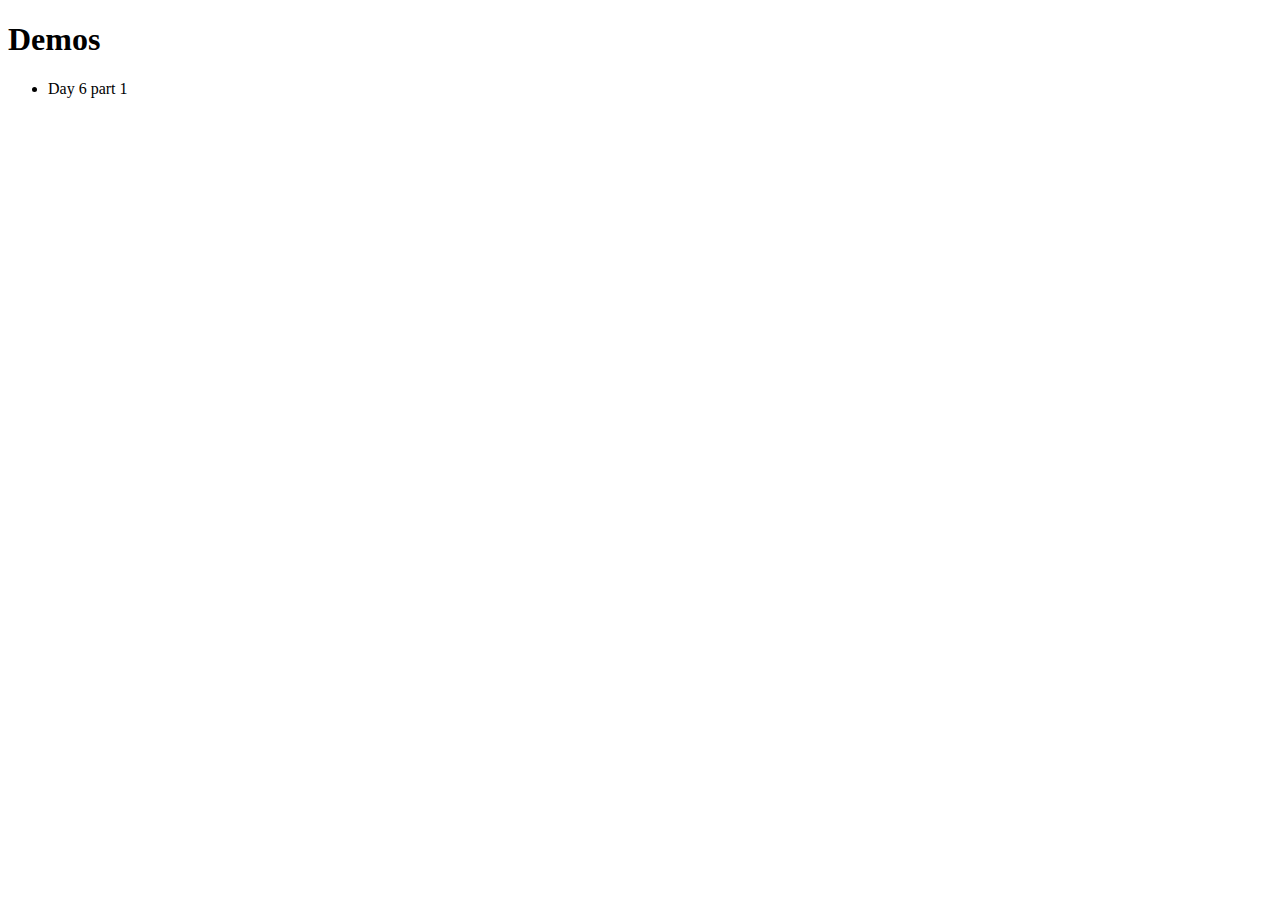
==== index.html @ e8732927 "🚧 Demos" ====
<!DOCTYPE html>
<html lang="en">
<head>
    <meta charset="UTF-8">
    <meta name="viewport" content="width=device-width, initial-scale=1.0">
    <title>Advent of code 2024 demos</title>
</head>
<body>
    <h1>Demos</h1>
    <ul>
        <li><a href="./demos/6-1.html"></a>Day 6 part 1</li>
    </ul>
</body>
</html>
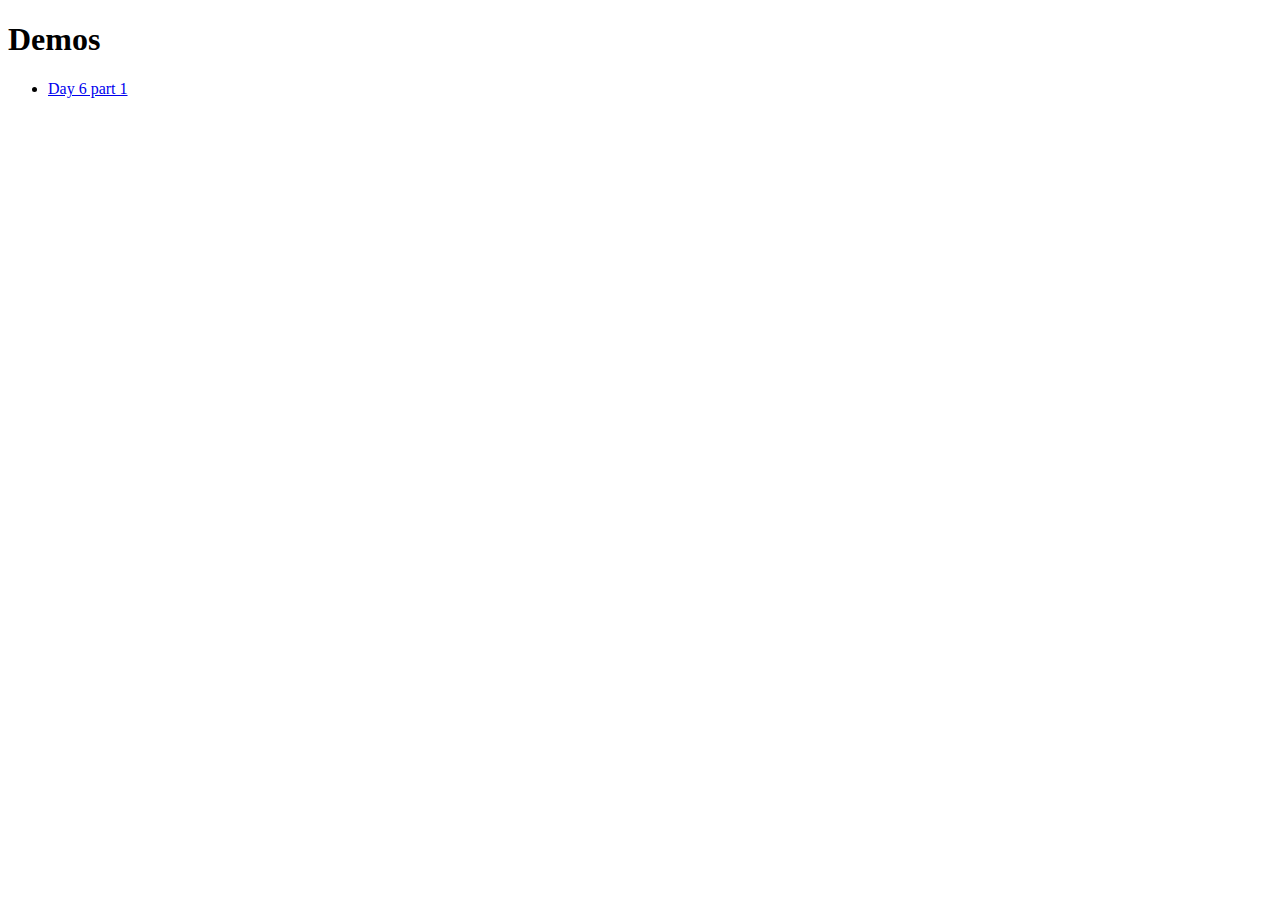
==== commit 37493fcb: "Update index.html" ====
--- a/index.html
+++ b/index.html
@@ -8,7 +8,7 @@
 <body>
     <h1>Demos</h1>
     <ul>
-        <li><a href="./demos/6-1.html"></a>Day 6 part 1</li>
+        <li><a href="/demos/6-1.html">Day 6 part 1</a></li>
     </ul>
 </body>
 </html>